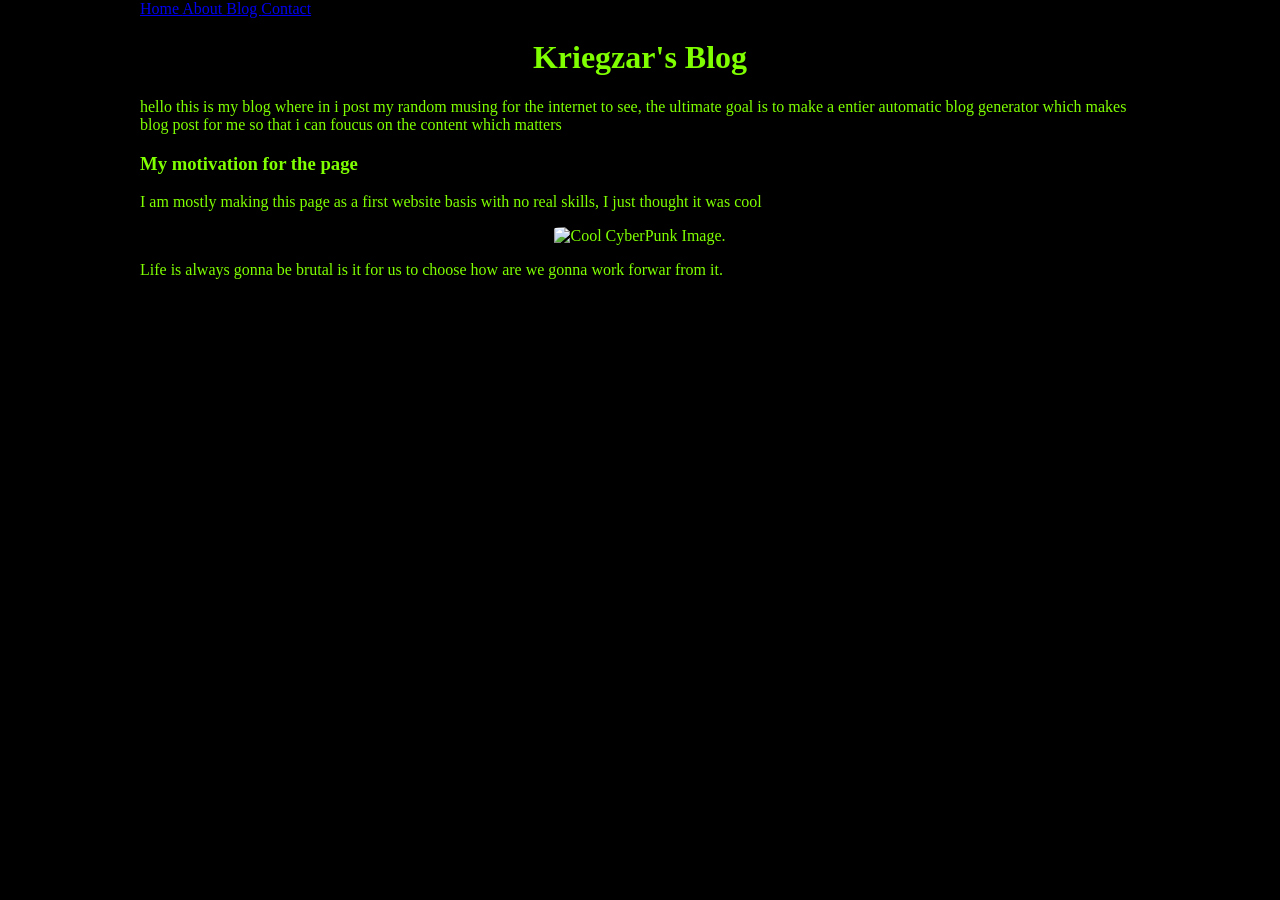
==== index.html @ 30f91154 "format and update" ====
<!doctype html>
<html>
    <head>
        <title>Kriegzar's Blog</title>
        <link rel="stylesheet" href="style.css" />
    </head>
    <body>
        <nav>
            <a href="index.html"> Home </a>
            <a href="src/about-me.html"> About </a>
            <a href="src/bloglist.html"> Blog </a>
            <a href="src/contact.html"> Contact </a>
        </nav>

        <hgroup>
            <h1 style="text-align: center">Kriegzar's Blog</h1>
            <p>
                hello this is my blog where in i post my random musing for the
                internet to see, the ultimate goal is to make a entier automatic
                blog generator which makes blog post for me so that i can foucus
                on the content which matters
            </p>
        </hgroup>
        <h3>My motivation for the page</h3>
        <p>
            I am mostly making this page as a first website basis with no real
            skills, I just thought it was cool
        </p>

        <div style="text-align: center">
            <img
                src="images/cyberpunki.jpg"
                alt="Cool CyberPunk Image."
                style="border-radius: 10%"
            />
        </div>

        <p>
            Life is always gonna be brutal is it for us to choose how are we
            gonna work forwar from it.
        </p>
    </body>
</html>
---- style.css ----
body {
    max-width: 1000px;
    margin: auto;
    background-color: black;
    color: chartreuse;
}
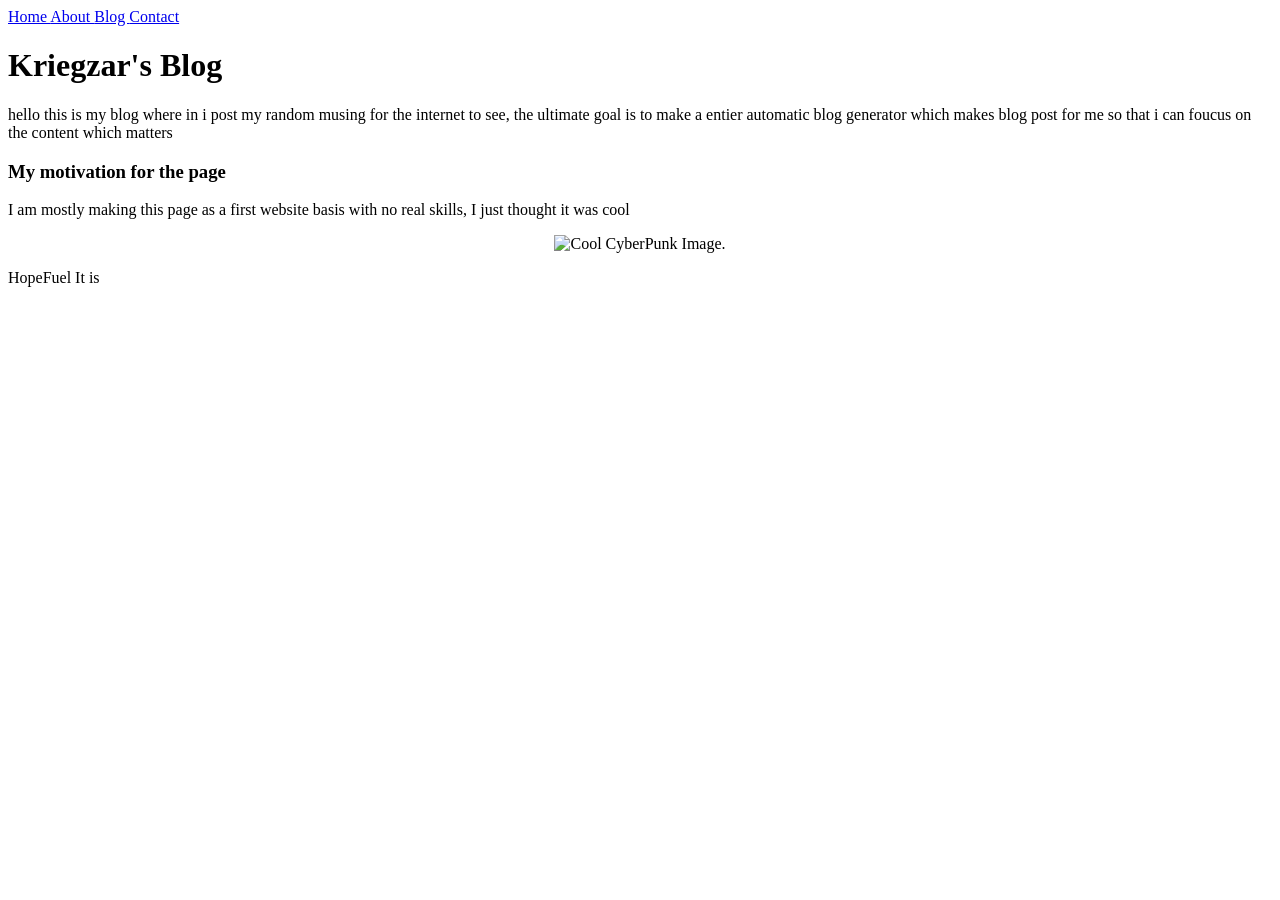
==== commit d443fcd0: "updated" ====
--- a/index.html
+++ b/index.html
@@ -12,15 +12,13 @@
             <a href="src/contact.html"> Contact </a>
         </nav>
 
-        <hgroup>
-            <h1 style="text-align: center">Kriegzar's Blog</h1>
-            <p>
-                hello this is my blog where in i post my random musing for the
-                internet to see, the ultimate goal is to make a entier automatic
-                blog generator which makes blog post for me so that i can foucus
-                on the content which matters
-            </p>
-        </hgroup>
+        <h1>Kriegzar's Blog</h1>
+        <p>
+            hello this is my blog where in i post my random musing for the
+            internet to see, the ultimate goal is to make a entier automatic
+            blog generator which makes blog post for me so that i can foucus on
+            the content which matters
+        </p>
         <h3>My motivation for the page</h3>
         <p>
             I am mostly making this page as a first website basis with no real
@@ -28,16 +26,9 @@
         </p>
 
         <div style="text-align: center">
-            <img
-                src="images/cyberpunki.jpg"
-                alt="Cool CyberPunk Image."
-                style="border-radius: 10%"
-            />
+            <img src="images/cyberpunki.jpg" alt="Cool CyberPunk Image." />
         </div>
 
-        <p>
-            Life is always gonna be brutal is it for us to choose how are we
-            gonna work forwar from it.
-        </p>
+        <p>HopeFuel It is</p>
     </body>
 </html>
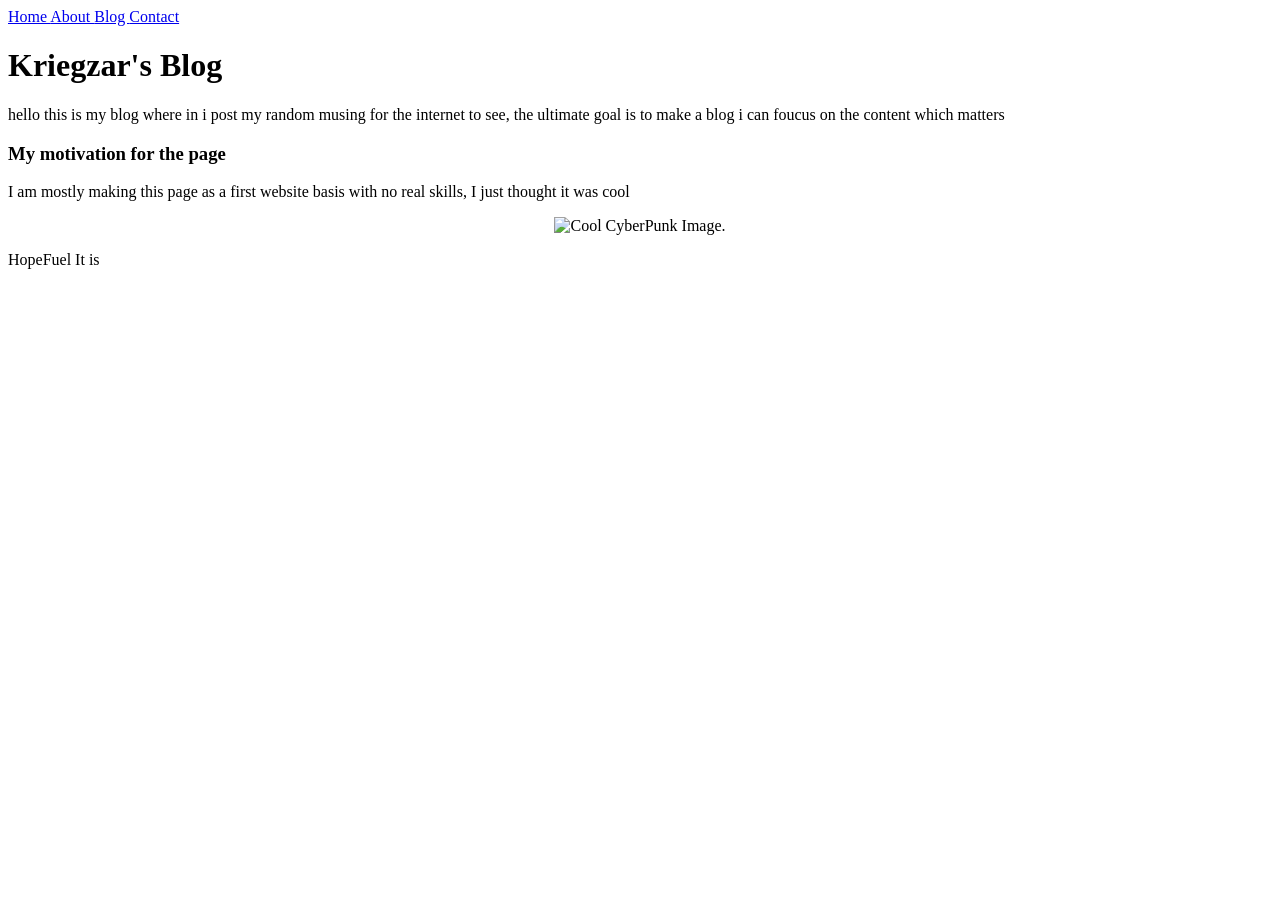
==== commit 11c213c5: "holy init" ====
--- a/index.html
+++ b/index.html
@@ -15,8 +15,7 @@
         <h1>Kriegzar's Blog</h1>
         <p>
             hello this is my blog where in i post my random musing for the
-            internet to see, the ultimate goal is to make a entier automatic
-            blog generator which makes blog post for me so that i can foucus on
+            internet to see, the ultimate goal is to make a blog i can foucus on
             the content which matters
         </p>
         <h3>My motivation for the page</h3>
